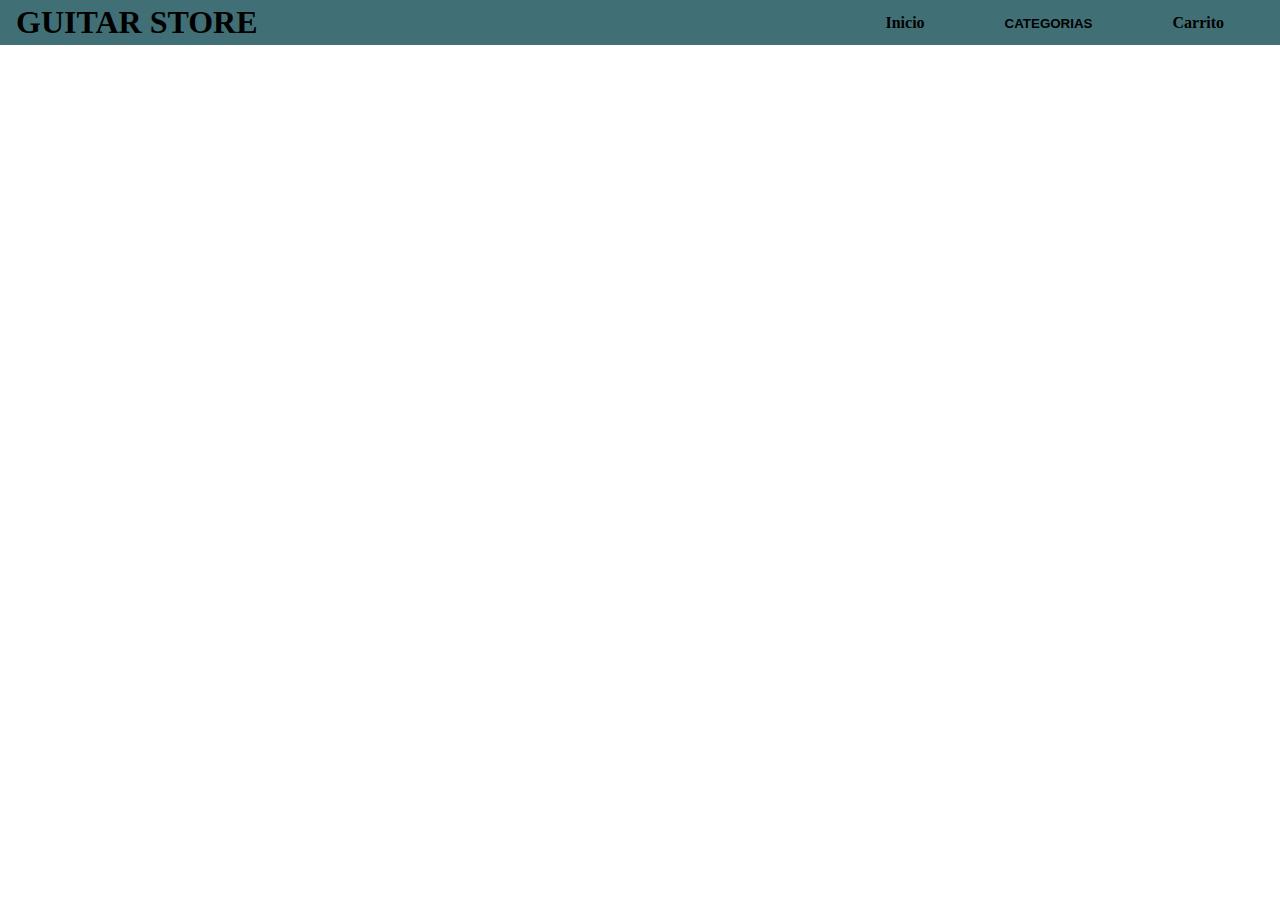
==== pages/shopping_cart.html @ 53009bb4 "avance en el proyecto" ====
<!DOCTYPE html>
<html lang="es">

<head>
    <meta charset="UTF-8">
    <meta http-equiv="X-UA-Compatible" content="IE=edge">
    <meta name="viewport" content="width=device-width, initial-scale=1.0">
    <title>Proyecto JS</title>
    <link rel="stylesheet" href="../assets/css/styles.css">
</head>

<body>
    <div class="wrapper">

        <header>
            <nav class="nav">
                <div>
                    <h1>GUITAR STORE</h1>
                </div>
                <div>
                    <ul class="nav-menu">
                        <li><a href="../index.html">Inicio</a></li>
                        <li><button id="categorias">CATEGORIAS</button>
                            <ul class="nav-menu-list">
                                <li><button>GUITARRAS ACUSTICAS</button></li>
                                <li><button>GUITARRAS ELECTRICAS</button></li>
                                <li><button>ACCESORIOS</button></li>
                            </ul>
                        </li>
                        <li><a href="../pages/shopping_cart.html">Carrito</a></li>
                    </ul>
                </div>
            </nav>
        </header>

        <main class="main">

            <div class="products-shoppingCard">
                <!-- Products rendering -->
            </div>
        </main>
    </div>
    <script src="../assets/js/main.js" type="module"></script>
</body>

</html>
---- assets/css/styles.css ----
html, * {
    box-sizing: border-box;
    margin: 0;
    padding: 0;
    list-style: none;
  }
  *, *:before, *:after {
    box-sizing: inherit;
  }

.wrapper{
    background-color: rgb(235, 235, 235);
}

a{
    text-decoration: none;
}

.nav{
    background-color: #407076;
    display: flex;
    justify-content: space-between;
    align-items: center;
    padding: .25rem 1rem;
    width: 100%;
}

.nav *{
    color: black;
    font-weight: bold;
}

.nav-menu{
    display: flex;
}

.nav-menu > li{
    padding: 0 2.5rem;
}

.nav-menu-list{
    display: none;
    position: absolute;
    background-color: #407076;
}

.nav-menu-list *{
    transition: .3s;
    padding: .25rem 0;
}

.nav-menu *:hover{
    color: red;
}

.nav button{
    background-color: transparent;
    color: black;
    border: none;
}

.visible{
    display: block;
}

.products{
    display: grid;
    grid-template-columns: repeat(4, 1fr);
    justify-items: center;    
    margin: 0 10rem;
}

.products > .card{
    margin: .75rem 1rem 0 1rem;
    padding: .5rem;
}

.card{
    max-width: 20rem;
    border: 0.5px solid gray;
    background-color: white;
}

.card > img{
    width: 100%;
    aspect-ratio: 3/2;
    object-fit: contain;
}

.card-text{
    border-top: 1px solid grey;
}

.card-text-category{
    color: gray;
    font-size: .75rem;
}

.card-text-title{
    font-size: 1.5rem;
}

.card-text-description{
    color: gray;
}

.card-shoppingCard{
    display: flex;
    justify-content: space-between;
}

.card-shoppingCard-right{
    display: flex;
    justify-content: end;
}

.card-shoppingCard-right-input{
    max-width: 2rem;
}

.card-shoppingCard-right-input::-webkit-inner-spin-button, 
.card-shoppingCard-right-input::-webkit-outer-spin-button { 
  -webkit-appearance: none; 
  margin: 0; 
}

.card-shoppingCard-right-addButton{
    background-color: #407076;
    color: white;
    border: none;
    padding: .3rem .7rem;
    margin-right: .5rem;
    border-radius: 10px;
}

.card-shoppingCard-right-addButton:hover{
    background-color: #80b6bd;
}

.card-shoppingCard-right-giveButton{
    background-color: red;
    color: white;
    border: none;
    padding: 0 .25rem;
    border-top-left-radius: 7px;
    border-bottom-left-radius: 7px;
}

.card-shoppingCard-right-giveButton:hover{
    background-color: rgb(255, 92, 92);
}
.card-shoppingCard-right-plusButton{
    background-color: green;
    color: white;
    border: none;
    padding: 0.25rem;
    border-top-right-radius: 7px;
    border-bottom-right-radius: 7px;
}

.card-shoppingCard-right-plusButton:hover{
    background-color: rgb(0, 255, 0);
}
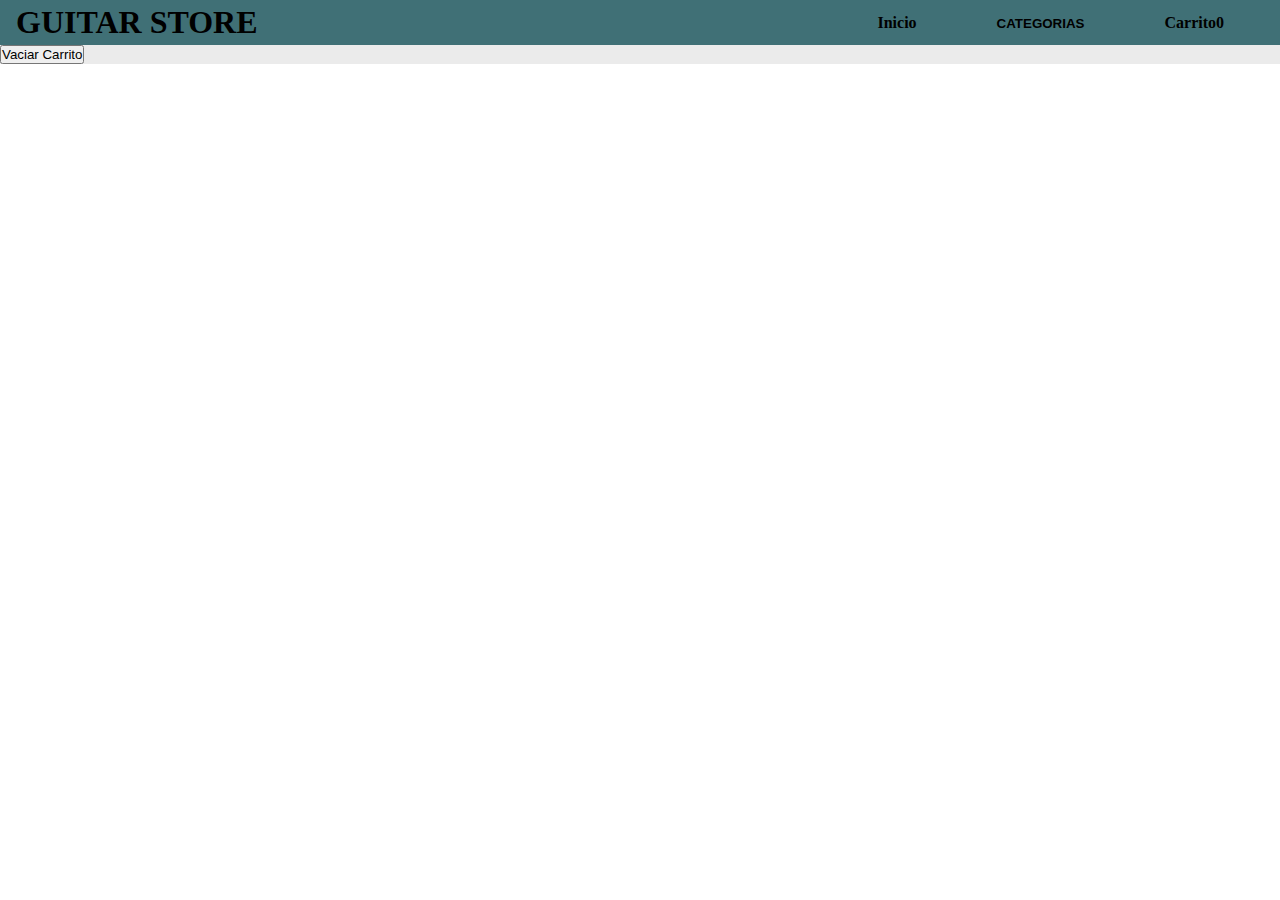
==== commit 1f47080d: "home page y local storage listo, resolver pagina carrito" ====
--- a/pages/shopping_cart.html
+++ b/pages/shopping_cart.html
@@ -27,7 +27,7 @@
                                 <li><button>ACCESORIOS</button></li>
                             </ul>
                         </li>
-                        <li><a href="../pages/shopping_cart.html">Carrito</a></li>
+                        <li><a href="../pages/shopping_cart.html">Carrito<span class="nav-menu-sc-span">0</span></a></li>
                     </ul>
                 </div>
             </nav>
@@ -37,6 +37,7 @@
 
             <div class="products-shoppingCard">
                 <!-- Products rendering -->
+                <button id="products-shoppingCard-emptyCard">Vaciar Carrito</button>
             </div>
         </main>
     </div>
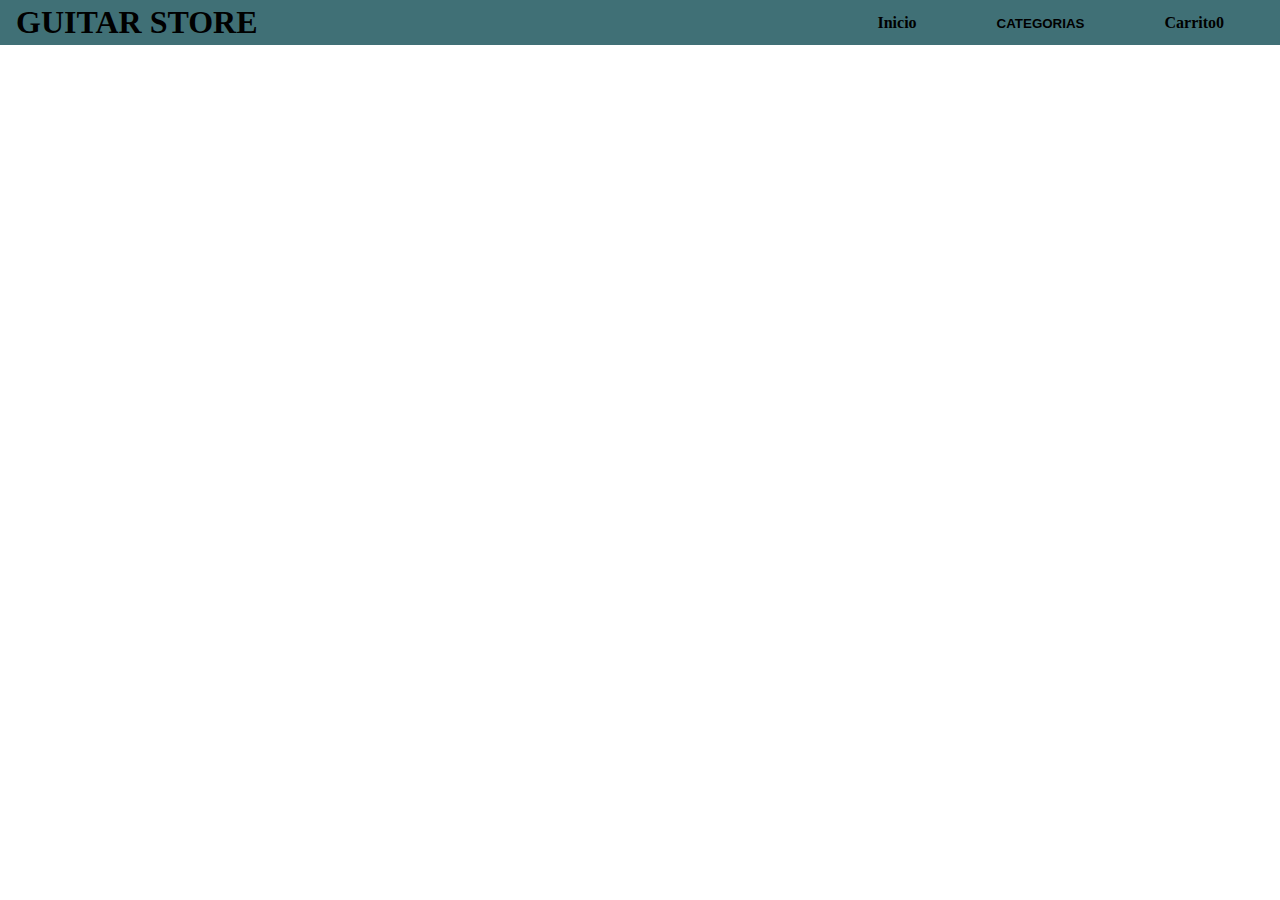
==== commit e5cc7056: "productos agregados y renderizados en el carrito correctamente,falta agregar funcionalidad a los bot" ====
--- a/pages/shopping_cart.html
+++ b/pages/shopping_cart.html
@@ -37,7 +37,7 @@
 
             <div class="products-shoppingCard">
                 <!-- Products rendering -->
-                <button id="products-shoppingCard-emptyCard">Vaciar Carrito</button>
+                
             </div>
         </main>
     </div>
--- a/assets/css/styles.css
+++ b/assets/css/styles.css
@@ -1,3 +1,4 @@
+/* Reset CSS */
 html, * {
     box-sizing: border-box;
     margin: 0;
@@ -16,6 +17,7 @@
     text-decoration: none;
 }
 
+/* NavBar*/
 .nav{
     background-color: #407076;
     display: flex;
@@ -63,11 +65,19 @@
     display: block;
 }
 
+/* Main div */
+.main{
+    display: grid;
+    grid-template-columns: 3fr 1fr;
+    justify-content: center;
+}
+
+/* Main Products div */
 .products{
     display: grid;
     grid-template-columns: repeat(4, 1fr);
     justify-items: center;    
-    margin: 0 10rem;
+    margin: 0 3rem;
 }
 
 .products > .card{
@@ -104,40 +114,77 @@
     color: gray;
 }
 
-.card-shoppingCard{
-    display: flex;
-    justify-content: space-between;
-}
-
-.card-shoppingCard-right{
+.card-button{
+    display: flex;
+    justify-content: space-between;
+}
+
+.card-button-right{
     display: flex;
     justify-content: end;
+}
+
+.card-button-right-addButton{
+    background-color: #407076;
+    color: white;
+    border: none;
+    padding: .3rem .7rem;
+    margin-right: .5rem;
+    border-radius: 10px;
+}
+
+.card-button-right-addButton:hover{
+    background-color: #80b6bd;
+}
+
+/* Main Shopping Card Div */
+.shoppingCard{
+    margin: 0.75rem 1rem;
+}
+
+/* Main Shopping Card Cards */
+.shoppingCard-card{
+    display: flex;
+    justify-content: space-between;
+    background-color: white;
+    border: 1px solid grey;
+    padding: 1rem 1rem 1rem 0;
+}
+
+.shoppingCard-card > img{
+    width: 7.5rem;
+    aspect-ratio: 3/2;
+    object-fit: contain;
+}
+
+.shoppingCard-card-right{
+    display: flex;
+    flex-direction: column;
+    justify-content: space-between;
+}
+
+.shoppingCard-card-right-text{
+    display: flex;
+    flex-direction: column;
+    justify-content: center;
+}
+
+.shoppingCard-card-right-buttons{
+    display: flex;
+    justify-content: space-between;
 }
 
 .card-shoppingCard-right-input{
     max-width: 2rem;
 }
 
-.card-shoppingCard-right-input::-webkit-inner-spin-button, 
+/* .card-shoppingCard-right-input::-webkit-inner-spin-button, 
 .card-shoppingCard-right-input::-webkit-outer-spin-button { 
   -webkit-appearance: none; 
   margin: 0; 
-}
-
-.card-shoppingCard-right-addButton{
-    background-color: #407076;
-    color: white;
-    border: none;
-    padding: .3rem .7rem;
-    margin-right: .5rem;
-    border-radius: 10px;
-}
-
-.card-shoppingCard-right-addButton:hover{
-    background-color: #80b6bd;
-}
-
-.card-shoppingCard-right-giveButton{
+} */
+
+.card-shoppingCard-right-lessButton{
     background-color: red;
     color: white;
     border: none;
